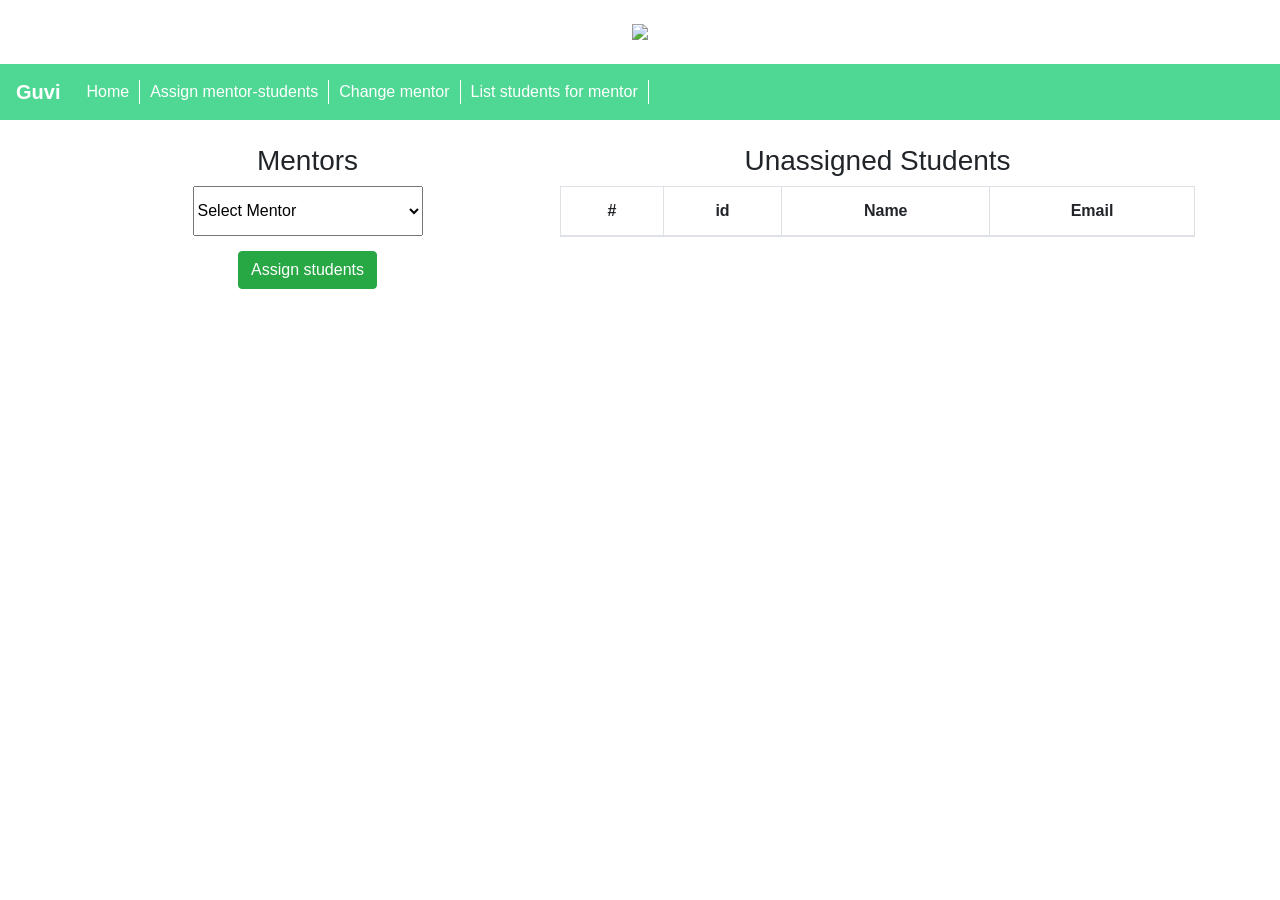
==== mentor_student.html @ adebf618 "Add files via upload" ====
<!DOCTYPE html>
<html lang="en">
<head>
  <title>Guvi</title>
  <meta charset="utf-8">
  <meta name="viewport" content="width=device-width, initial-scale=1">
  <link rel="stylesheet" href="https://maxcdn.bootstrapcdn.com/bootstrap/4.5.2/css/bootstrap.min.css">
  <script src="https://ajax.googleapis.com/ajax/libs/jquery/3.5.1/jquery.min.js"></script>
  <script src="https://cdnjs.cloudflare.com/ajax/libs/popper.js/1.16.0/umd/popper.min.js"></script>
  <script src="https://maxcdn.bootstrapcdn.com/bootstrap/4.5.2/js/bootstrap.min.js"></script>
  <link rel="stylesheet" href="style.css">
  
</head>
<body>
<div style="text-align: center;"><img style="width: 250px; margin:24px 0px" src="https://www.guvi.in/images/guvi-logo-full.png"></div>
<nav class="navbar navbar-expand-md bg-dark navbar-dark">
  <a class="navbar-brand" href="#">Guvi</a>
  <button class="navbar-toggler" type="button" data-toggle="collapse" data-target="#collapsibleNavbar">
    <span class="navbar-toggler-icon"></span>
  </button>
  <div class="collapse navbar-collapse" id="collapsibleNavbar">
    <ul class="navbar-nav">
      <li class="nav-item"><a class="nav-link" href="index.html">Home</a></li>
      <li class="nav-item"><a class="nav-link" href="mentor_student.html">Assign mentor-students</a></li>
      <li class="nav-item"><a class="nav-link" href="change_mentor.html">Change mentor</a></li>
      <li class="nav-item"><a class="nav-link" href="student_list.html">List students for mentor</a></li>
    </ul>
  </div>  
</nav>
<br>

<div class="container">
 <div id="content" style="text-align: center;" class="row">
    <div id="mentor_section" class="col-md-5">
        <form action="">
        <h3 style="text-align: center;">Mentors</h3>
        <div>
          <select id="mentor_list" required>
            <option value="" selected>Select Mentor</option>
          </select>
        </div>
        <div>
          <input type="submit" name="submit" class="btn btn-success" id="search" value="Assign students" onclick="assignStudents(event)"/>
        </div>
        </form>
      </div>

    <div id="studentSection" class="col-md-7">
      <h3 style="text-align: center;">Unassigned Students</h3>
      <div class="table-responsive">
        <table class="table table-bordered">
        <thead>
          <tr>
            <th>#</th>
            <th>id</th>
            <th>Name</th>
            <th>Email</th>
          </tr>
        </thead>
         <tbody id="student_list">
         
        </tbody>
      </table>
      </div>
    </div>
    </div>

  </div>
  
  <script src="js/mentor_student.js"></script>
  <script type="text/javascript">
  document.addEventListener("DOMContentLoaded", function(){
    getMentors();
  });
 </script>

</body>
</html>
---- style.css ----
.bg-dark {
  background: #4fd894 !important;
}
.navbar-dark .navbar-brand {
  color: white !important;
  font-weight: bold !important;
}
.navbar-dark .navbar-nav .nav-link {
  color: white !important;
  border-right: 1px solid white;
  padding: 0px 10px 0px 10px;
}
#mentor_list {
  width: 230px;
  height: 50px;
  margin-bottom: 15px;
}
#mentor_section {
  text-align: center;
}
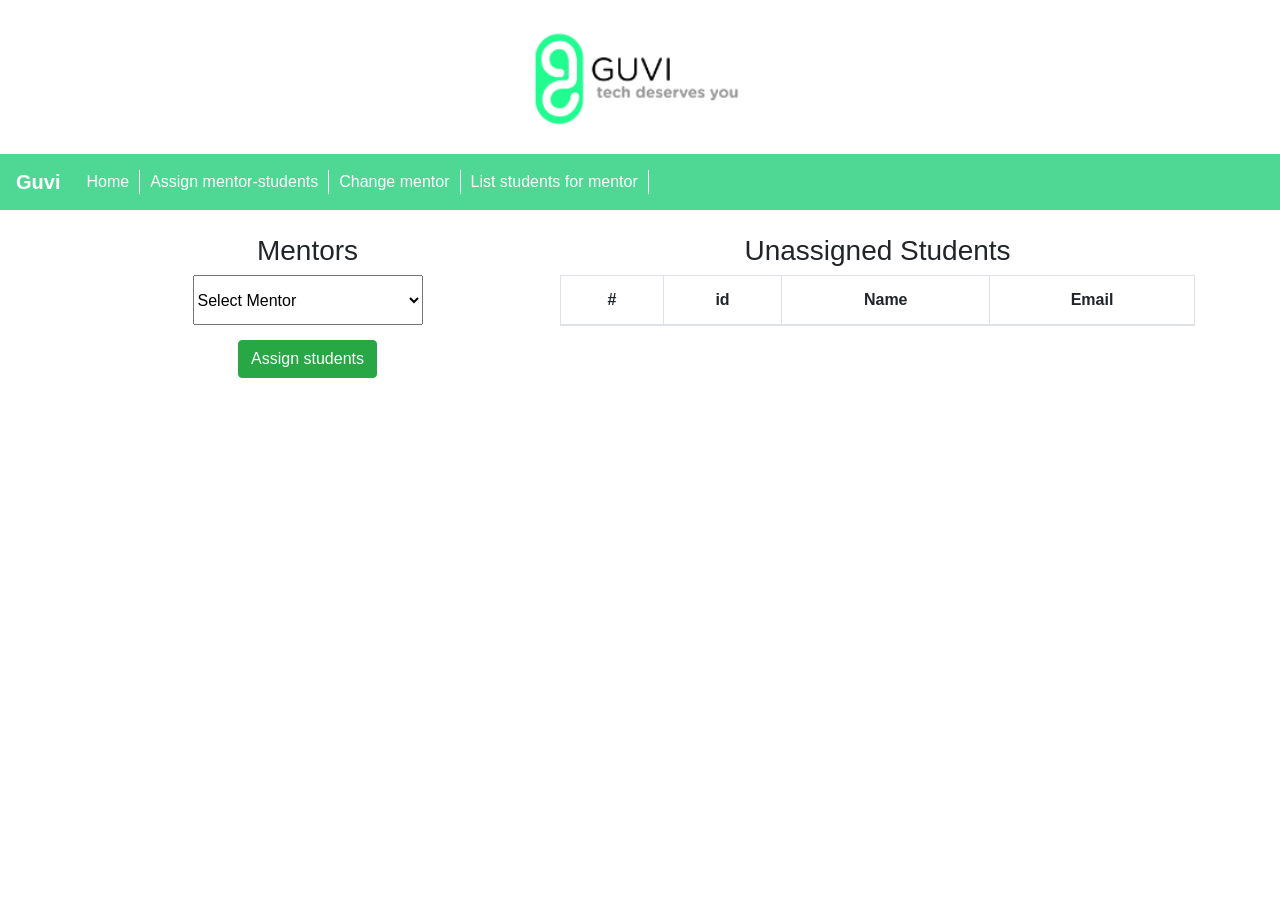
==== commit e74ffb71: "Update mentor_student.html" ====
--- a/mentor_student.html
+++ b/mentor_student.html
@@ -12,7 +12,7 @@
   
 </head>
 <body>
-<div style="text-align: center;"><img style="width: 250px; margin:24px 0px" src="https://www.guvi.in/images/guvi-logo-full.png"></div>
+<div style="text-align: center;"><img style="width: 250px; margin:24px 0px" src="img/logo.png"></div>
 <nav class="navbar navbar-expand-md bg-dark navbar-dark">
   <a class="navbar-brand" href="#">Guvi</a>
   <button class="navbar-toggler" type="button" data-toggle="collapse" data-target="#collapsibleNavbar">
